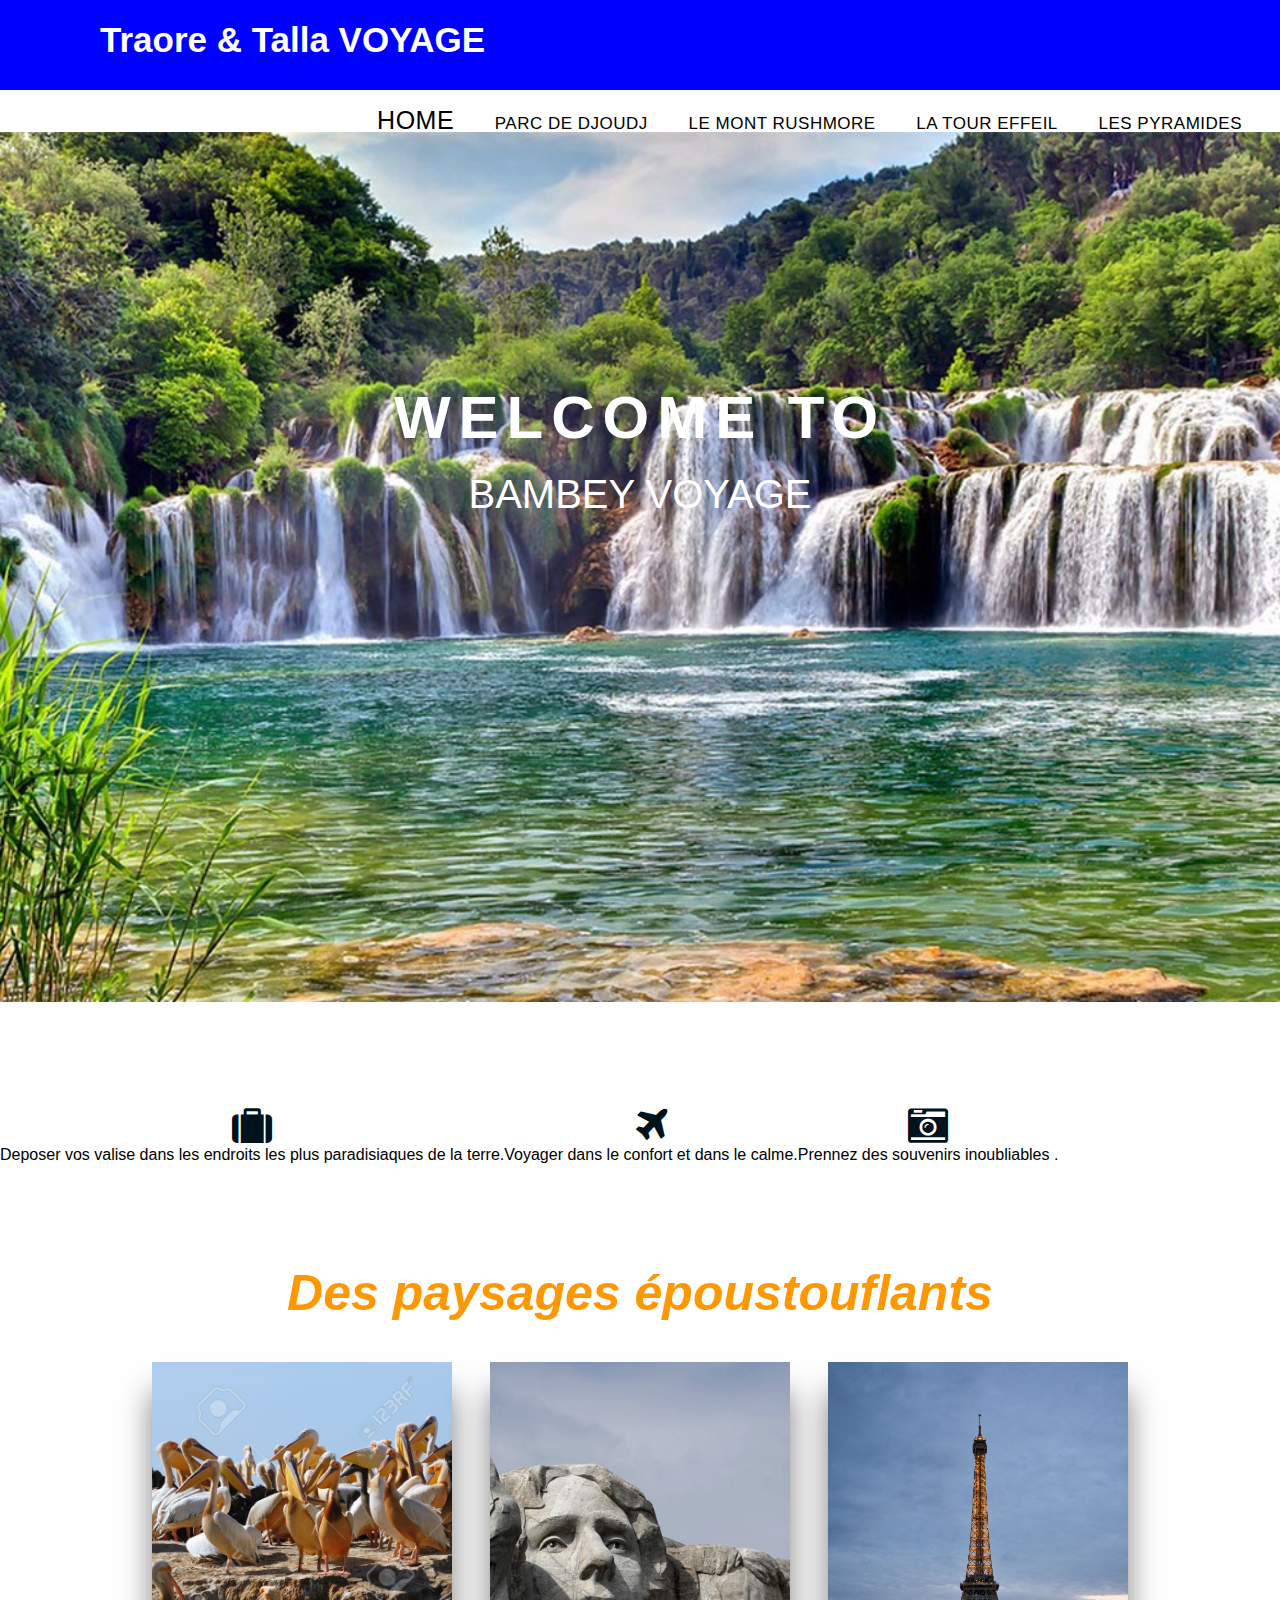
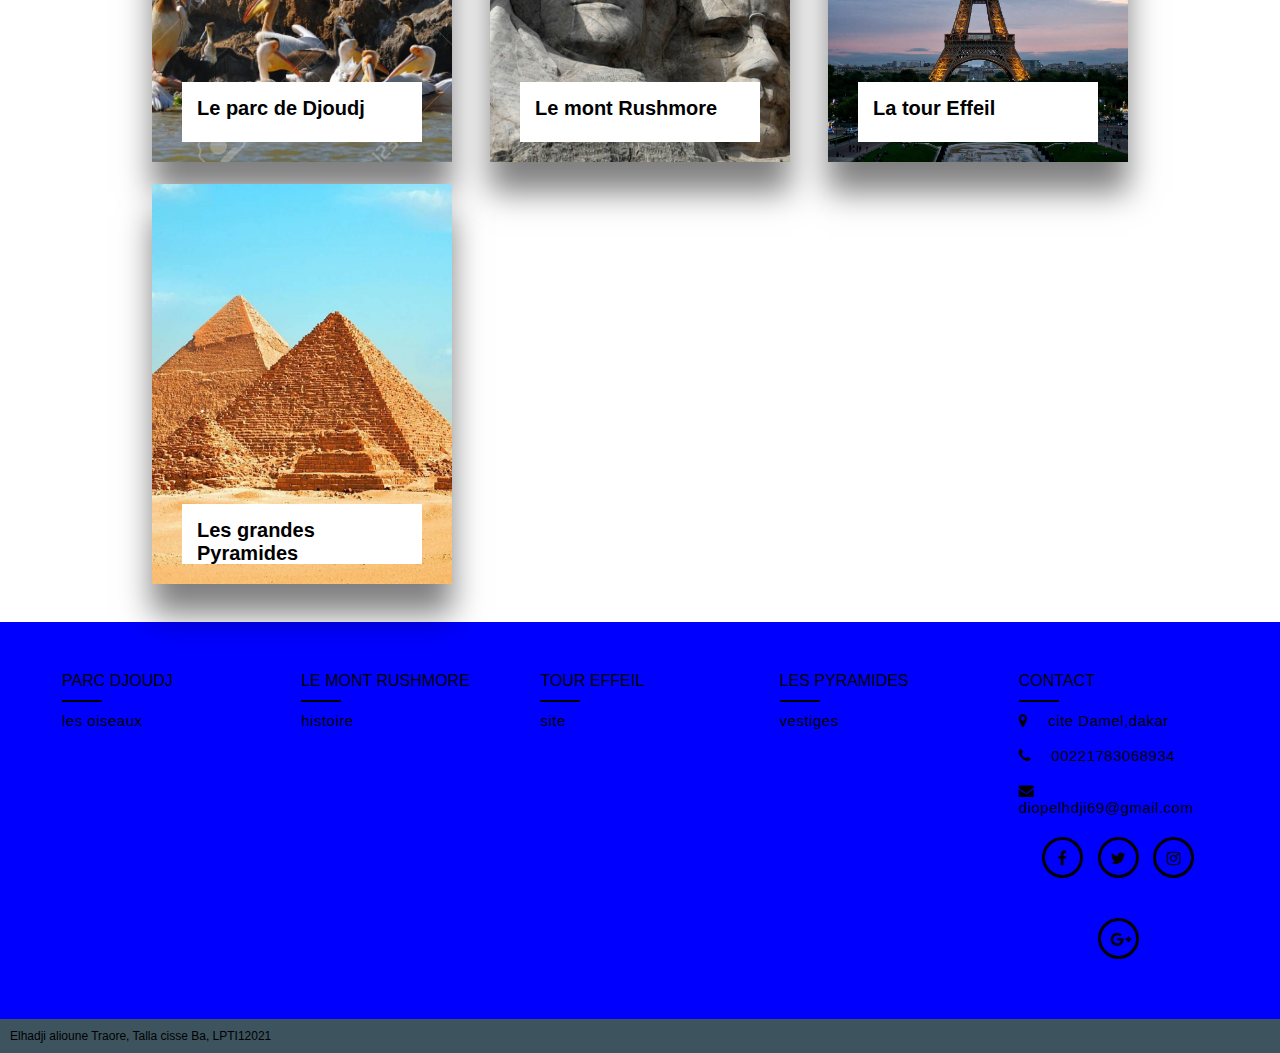
==== index.html @ bb2e584a "Add files via upload" ====
<!DOCTYPE html>
<html>
<head>
    <meta charset="UTF-8">
    <title>ACCUEIL</title>
    <link rel="stylesheet" href="index.css">
    <link rel="stylesheet" href="https://stackpath.bootstrapcdn.com/font-awesome/4.7.0/css/font-awesome.min.css">
</head>
<body>

    <!--Debut Header-->
    <nav>
            <label class="logo">Traore & Talla VOYAGE</label>
        <ul>
            <li><a href="index.html" class="active">HOME</a></li>
            <li><a href="parc.html">PARC DE DJOUDJ</a></li>
            <li><a href="mont.html">LE MONT RUSHMORE</a></li>
            <li><a href="tour.html">LA TOUR EFFEIL</a></li>
            <li><a href="pyramide.html">LES PYRAMIDES</a></li>
        </ul>
    </nav>
    <!--Fin Header-->


    <!--Denut Banner-->
    <div>
        <div class="banner">
            <img src="./images/site-touristique-en-croatie-1.jpg" alt="Trop beau" class="banner-image">
            <div class="contain">
               <span class="text1">Welcome to</span>
               <span class="text2">Bambey voyage</span>
            </div>
        </div>
    </div>
    <!--Fin Banner-->

     <!--Debut Content-->
     <!--Debut texte-->
    <div>
        <div class="voyage">
            <div>
                <i class="fa fa-suitcase" aria-hidden="true"></i>
                <p>
                    Deposer vos valise dans les endroits les plus paradisiaques de la terre.
                </p>
            </div>
            <div>
                <i class="fa fa-plane" aria-hidden="true"></i>
                <p>
                    Voyager dans le confort et dans le calme.
                </p>
            </div>
            <div>
                <i class="fa fa-camera-retro" aria-hidden="true"></i>
                <p>
                    Prennez des souvenirs inoubliables .
                </p>
            </div>
        </div>
    </div> 
     <!--Fin texte-->

     <!--Debut image-->
     <h3 class="h3">Des paysages époustouflants</h3>
    <div class="Body">
     <div class="container">
         <div class="box">
             <div class="imgBx">
             <img src="./images/10374044-le-pépinière-pour-les-oiseaux-pélican-dans-le-parc-du-djoudj-au-sénégal.jpg">
             </div>
             <div class="content">
                 <h3>Le parc de Djoudj</h3><br>
                 <p>
                   localise a Saint-louis au nord du senegal,le parc de djoudj est un veritable site touristique de premier plan en afrique de l'ouest.C'est le troisieme parc ornithologique du monde entier.
                </p>
             </div>
         </div>
         <div class="box">
            <div class="imgBx">
            <img src="./images/mont-Rushmore.jpg">
            </div>
            <div class="content">
                <h3>Le mont Rushmore</h3><br>
                <p>
                    le mont rushmore est celebre de par cette magnifique sculpture sur la roche des presidents George Washington,Thomas Jefferson,Theodore Roosevelt et Abraham lincoln.
                 </p>
            </div>
        </div>
        <div class="box">
            <div class="imgBx">
            <img src="./images/11196466.jpg">
            </div>
            <div class="content">
                <h3>La tour Effeil</h3><br>
                <p>
                    La tour effeil est une tour puddlé de 324 mètres de hauteur .Elle est localisée en France plus precisement à Parissur l'extremite nord du Champs-de-Mars.
                </p>
            </div>
        </div>
        <div class="box">
            <div class="imgBx">
            <img src="./images/pyramide 1.jpg">
            </div>
            <div class="content">
                <h3>Les grandes Pyramides</h3><br>
                <p>
                    Au nombre de trois,les pyramides font partis des merveilles du monde.Elles se trouvent en Egypte et attirent des milliers de touristes chaque années.Elles renferment des vestigesde l'antiqué ,des momies,et certainement des pieces secretes.
                </p>
            </div>
        </div>
     </div>
    </div>
     <!--Debut image-->

     <!--Fin Content-->
      <!--Debut Footer-->
    <div class="footer">
        <div class="inner-footer">
            <div class="footer-items">
                <h2>Parc djoudj</h2>
                <div class="border"></div>
                <ul>
                    <a href="parc.html"><li>les oiseaux</li></a>
                </ul>
            </div>
            <div class="footer-items">
                <h2>Le mont rushmore</h2>
                <div class="border"></div>
                <ul>
                    <a href="mont.html"><li>histoire</li></a>
                </ul>
            </div>
            <div class="footer-items">
                <h2>Tour effeil</h2>
                <div class="border"></div>
                <ul>
                    <a href="tour.html"><li>site</li></a>
                </ul>
            </div>
            <div class="footer-items">
                <h2>Les Pyramides</h2>
                <div class="border"></div>
                <ul>
                    <a href="pyramide.html"><li>vestiges</li></a>
                </ul>
            </div>
            <div class="footer-items">
                <h2>Contact </h2>
                <div class="border"></div>
                <ul>
                    <li><i class="fa fa-map-marker" aria-hidden="true"></i>cite Damel,dakar </li>
                    <li><i class="fa fa-phone" aria-hidden="true"></i>00221783068934</li>
                    <li><i class="fa fa-envelope" aria-hidden="true"></i>diopelhdji69@gmail.com</li>
                </ul>
                <div class="bonjour">
                    <a href="elhadjialioune69@yahoo.fr"><i class="fa fa-facebook" aria-hidden="true"></i></a>
                    <a href="diopelhdji69@gmail.com"><i class="fa fa-twitter" aria-hidden="true"></i></a>
                    <a href="diopelhdji69@gmail.com"><i class="fa fa-instagram" aria-hidden="true"></i></a>
                    <a href="diopelhdji69@gmail.com"><i class="fa fa-google-plus" aria-hidden="true"></i></a>
                </div>
            </div>
        </div>
        <div class="footer-bottom">
            Elhadji alioune Traore, Talla cisse Ba, LPTI12021
        </div>
    </div>
    <!--Fin Footer-->  

</body>
</html>
---- index.css ----
*{
    padding: 0;
    margin: 0;
    text-decoration: none;
    list-style: none;
    font-family: sans-serif;
}

body{
    font-family: montserrat;
    overflow-x: hidden;
}

/**
HEADER
**/
nav{
    background-color:  blue;
    height: 90px;
    width: 100%;
}

label.logo{
    color: white;
    font-size: 35px;
    line-height: 80px;
    padding: 0 100px;
    font-weight: bold;
}

nav ul{
    float: right;
    margin-right: 20px;
}

nav ul li{
    display: inline-block;
    line-height: 80px;
    margin: 0 5px;
}

nav ul li a{
    color:black;
    font-size: 17px;
    text-transform: uppercase;
    padding: 7px 13px;
    border-radius: 5px;
}

a.active,a:hover{
    font-size: 25px;
}

/**
BANNER
**/
.banner{
    margin-top: -20px;
}

.banner-image{
    width: 100%;
    height: 100%;
}
.contain{
    text-align: center;
    position: absolute;
    top: 50% ;
    left: 50%;
    transform: translate(-50%, -50%);
    width: 100%;
}
.contain span{
    text-transform: uppercase;
    display: block;
}
.text1{
    font-size: 60px;
    font-weight: 700;
    letter-spacing: 8px;
    margin-bottom: 20px;
    color: white;
    position: relative;
    animation: text 3s 1;
}
.text2{
    font-size: 40px;
    color: white;
}
@keyframes text{
    0%{
        color: black;
        margin-bottom: -40px;
    }
    30%{
        letter-spacing: 25px;
        margin-bottom: -40px;
    }
    85%{
        letter-spacing: 8px;
        margin-bottom: -40px;
    }
}
/**
DEBUT CONTENT
**/

/**
TEXTE
**/
.voyage{
    display: flex;
    margin: 100px auto;
    text-align: center;
}

.voyage i{
    font-size: 40px;
    color: #00121b;
}

/**
CONTENUE
**/

.h3{
    font-size: 50px;
    color: #ff9800;
    font-weight: bold;
    text-align: center;
    font-style: italic ;
}

.Body{
    margin: 0;
    padding: 0;
    display: flex;
    justify-content: center;
    align-items: center;
    min-height: 100vh;
    font-family: 'Poppins', sans-serif;
}

.container{
    width: 1000px;
    height: 100%;
    display: flex;
    flex-wrap: wrap;
    justify-content: space-between;
}

.box{
    position: relative;
    width: 300px;
    height: 400px;
    margin: 12px;
    margin-bottom: 10px;
    background-color: #000;
    box-shadow: 0 30px 30px rgba(0, 0, 0, .5);
}

.box .imgBx{
    position: absolute;
    top: 0;
    left: 0;
    width: 100%;
    height: 100%;
}

.box .imgBx img{
    position: absolute;
    top: 0;
    left: 0;
    width: 100%;
    height: 100%;
    object-fit: cover;
    transition: 0.5s;    
}

.box:hover .imgBx img{
    opacity: 0;
}

.box .content{
    position: absolute;
    bottom: 20px;
    left: 10%;
    width: 80%;
    height: 60px;
    background-color: #fff;
    transition: 0.5s;
    overflow: hidden;
    padding: 15px;
    box-sizing: border-box;
}

.box:hover .content{
    width: 100%;
    height: 100%;
    bottom: 0;
    left: 0;
}

.box .content h3{
    margin: 0;
    padding: 0;
    font-size: 20px;
}

.box .content p{
    margin: 10px 0 0;
    padding: 0;
    opacity: 0;
    line-height: 1.2em;
    transition: 0.5s;
    text-align: justify;
}

.box:hover .content p{
    opacity: 1;
    transition-delay: 0.5s;
}
/**
FIN CONTENUE
**/


/**
FOOTER 
**/

.body-content{
    width: 100%;
    padding: 10px;
    text-align: justify;
    box-sizing: border-box;
    font-size: 18px;
    line-height: 40px;
}

.footer{
    width: 100%;
    background-color: blue;
    display: block;
}

.inner-footer{
    width: 95%;
    margin: auto;
    padding: 30px 10px;
    display: flex;
    box-sizing: border-box;
    justify-content: center;
}

.footer-items{
    width: 25%;
    padding: 10px 20px;
    box-sizing: border-box;
}

h1{
    padding: 10px 0;
    font-size: 25px;
    color: #fff;
    text-transform: uppercase;
}

.footer-items p{
    color: black;
    font-size: 16px;
    text-align: justify;
    line-height: 25px;
}

h2{
    margin: 10px 0;
    color: black;
    font-size: 16px;
    font-weight: lighter;
    text-transform: uppercase;
}

.border{
    height: 2px;
    width: 40px;
    background-color:black;
}

ul{
    list-style: none;
    color:black;
    font-size: 15px;
    letter-spacing: 0.5px;
}

ul a{
    text-decoration: none;
    outline: none;
    color: black;
    transition: 0.3s;
}

ul a:hover{
    color: black;
}

ul li{
    margin: 10px 0;
    height: 25px;
}

li i{
    margin-right: 20px;
}

.bonjour{
    width: 100%;
    color: black;
    text-align: center;
}

.bonjour a{
    text-decoration: none;
}

.bonjour i{
    height: 15px;
    width: 15px;
    margin: 20px 5px;
    padding: 10px;
    color: black;
    border-radius: 50%;
    border: 3px solid black;
    transition: 0.3s;
}

.bonjour i:hover{
    background: black;
}

.footer-bottom {
    padding: 10px;
    background-color: #3d545f;
    color: black;
    font-size: 12px;
}
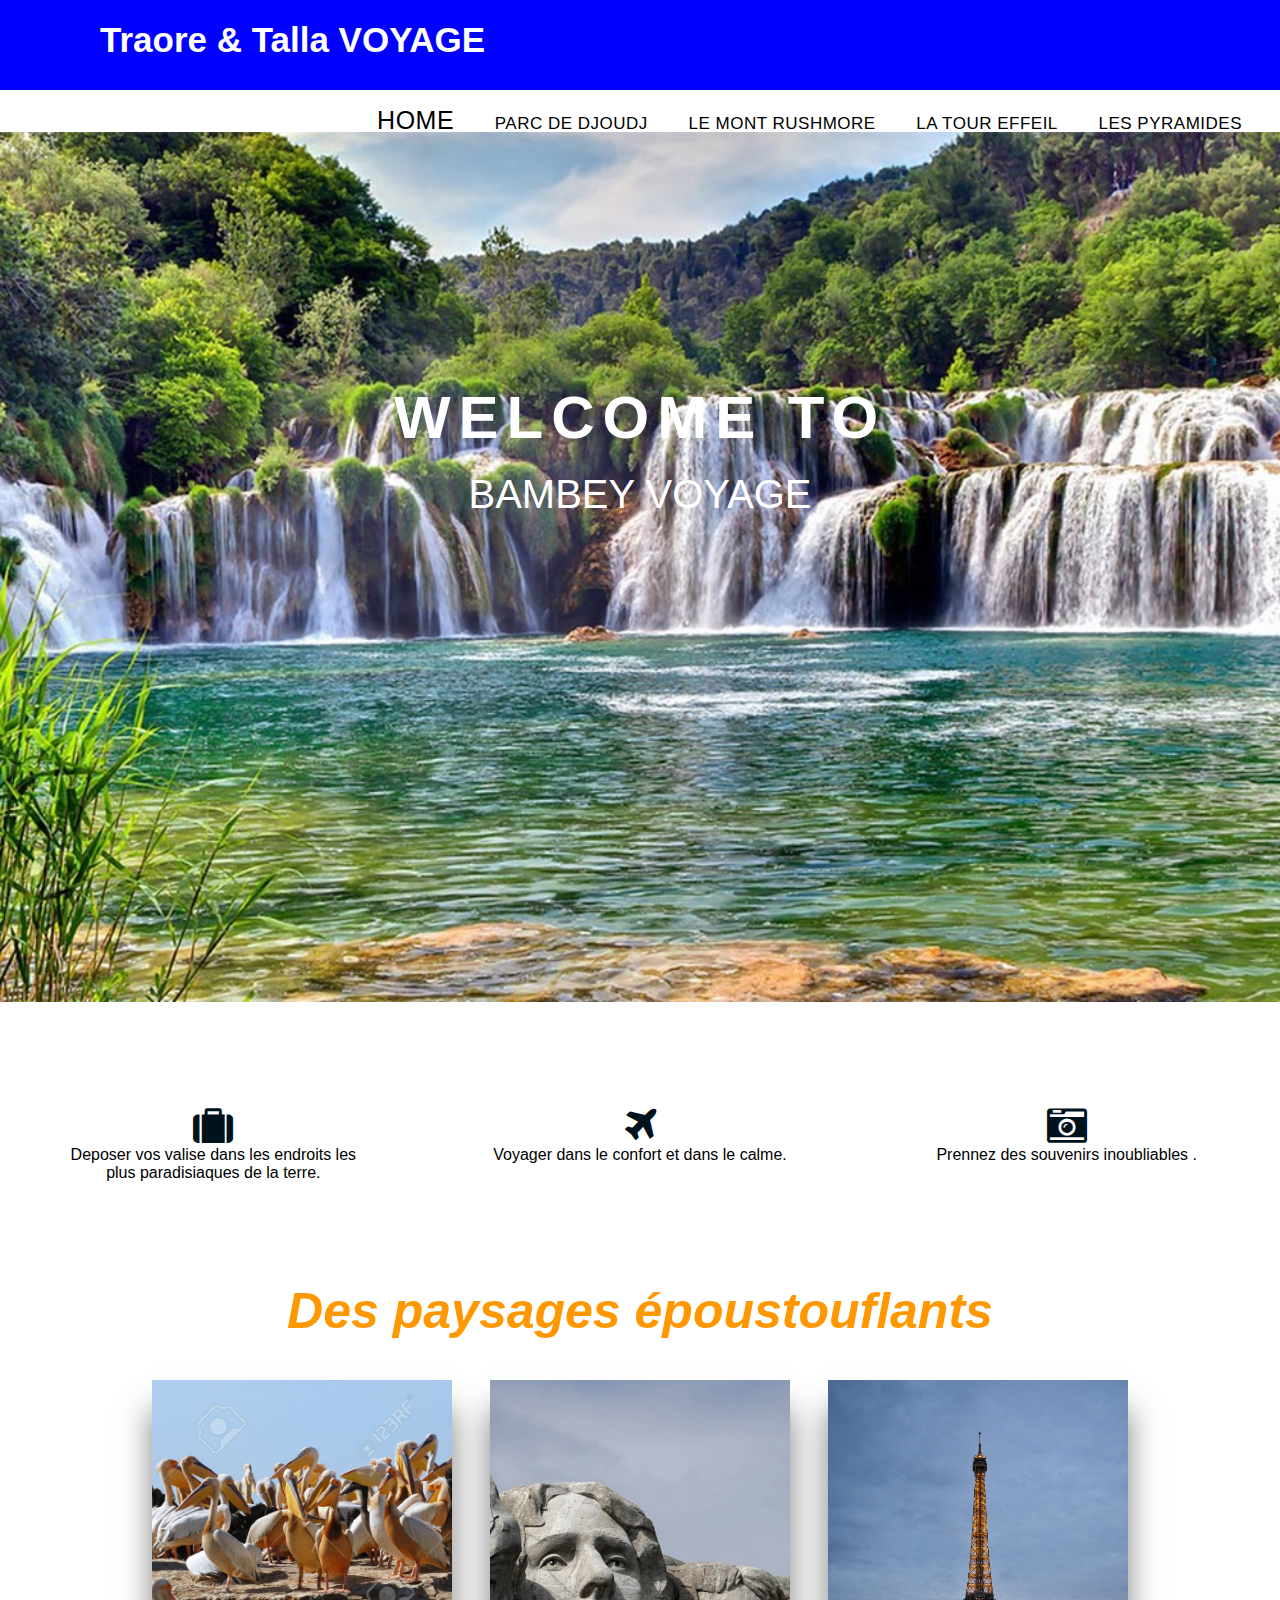
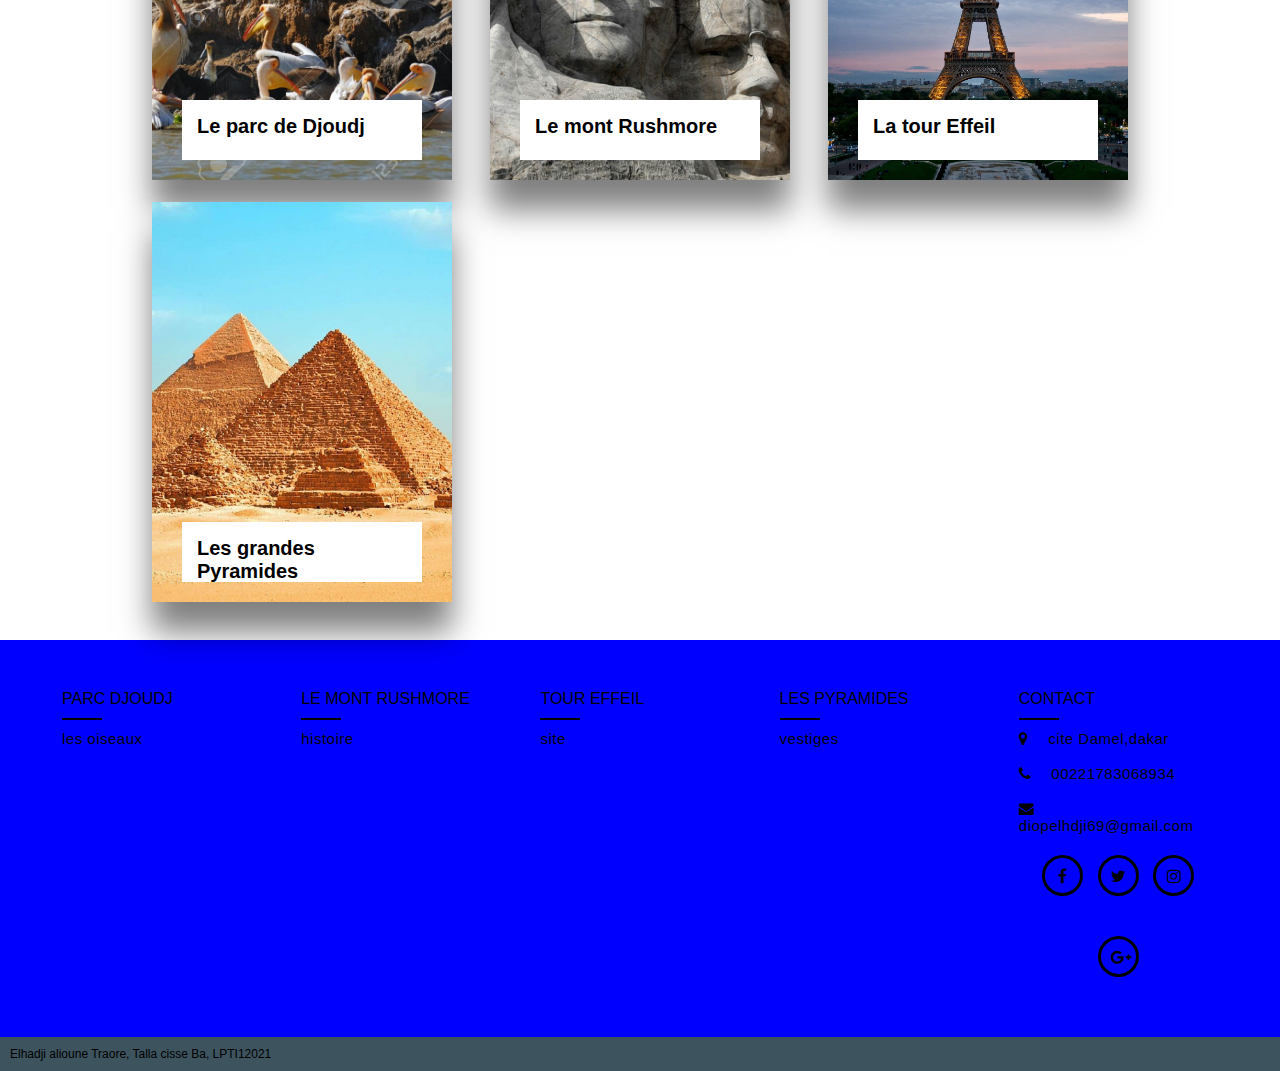
==== commit 9a0982a9: "Add files via upload" ====
--- a/index.html
+++ b/index.html
@@ -38,19 +38,19 @@
      <!--Debut texte-->
     <div>
         <div class="voyage">
-            <div>
+            <div class="item-voyage">
                 <i class="fa fa-suitcase" aria-hidden="true"></i>
                 <p>
                     Deposer vos valise dans les endroits les plus paradisiaques de la terre.
                 </p>
             </div>
-            <div>
+            <div class="item-voyage">
                 <i class="fa fa-plane" aria-hidden="true"></i>
                 <p>
                     Voyager dans le confort et dans le calme.
                 </p>
             </div>
-            <div>
+            <div class="item-voyage">
                 <i class="fa fa-camera-retro" aria-hidden="true"></i>
                 <p>
                     Prennez des souvenirs inoubliables .
@@ -70,9 +70,14 @@
              </div>
              <div class="content">
                  <h3>Le parc de Djoudj</h3><br>
-                 <p>
-                   localise a Saint-louis au nord du senegal,le parc de djoudj est un veritable site touristique de premier plan en afrique de l'ouest.C'est le troisieme parc ornithologique du monde entier.
-                </p>
+                 <div class="p-content">
+                    <p>
+                        localise a Saint-louis au nord du senegal,le parc de djoudj est un veritable site touristique de premier plan en afrique de l'ouest.C'est le troisieme parc ornithologique du monde entier.
+                     </p>
+                 </div>
+                <div class="btn-visit">
+                    <a href="parc.html">Visiter</a>
+                </div>
              </div>
          </div>
          <div class="box">
@@ -81,9 +86,14 @@
             </div>
             <div class="content">
                 <h3>Le mont Rushmore</h3><br>
+                <div class="p-content">
                 <p>
                     le mont rushmore est celebre de par cette magnifique sculpture sur la roche des presidents George Washington,Thomas Jefferson,Theodore Roosevelt et Abraham lincoln.
                  </p>
+                 </div>
+                 <div class="btn-visit">
+                    <a href="mont.html">Visiter</a>
+                </div>
             </div>
         </div>
         <div class="box">
@@ -92,9 +102,14 @@
             </div>
             <div class="content">
                 <h3>La tour Effeil</h3><br>
+                <div class="p-content">
                 <p>
                     La tour effeil est une tour puddlé de 324 mètres de hauteur .Elle est localisée en France plus precisement à Parissur l'extremite nord du Champs-de-Mars.
                 </p>
+                </div>
+                <div class="btn-visit">
+                    <a href="tour.html">Visiter</a>
+                </div>
             </div>
         </div>
         <div class="box">
@@ -103,9 +118,14 @@
             </div>
             <div class="content">
                 <h3>Les grandes Pyramides</h3><br>
+                <div class="p-content">
                 <p>
                     Au nombre de trois,les pyramides font partis des merveilles du monde.Elles se trouvent en Egypte et attirent des milliers de touristes chaque années.Elles renferment des vestigesde l'antiqué ,des momies,et certainement des pieces secretes.
                 </p>
+                </div>
+                <div class="btn-visit">
+                    <a href="pyramide.html">Visiter</a>
+                </div>
             </div>
         </div>
      </div>
--- a/index.css
+++ b/index.css
@@ -347,3 +347,19 @@
     font-size: 12px;
 }
 
+.item-voyage {
+    width: 25%;
+    margin-left: 5%;
+    margin-right: 5%;
+}
+
+.p-content {
+    height: 80%;
+}
+.btn-visit {
+    height: 10%;
+    width: 100px;
+    text-align: right;
+    margin-bottom: 5%;
+}
+
